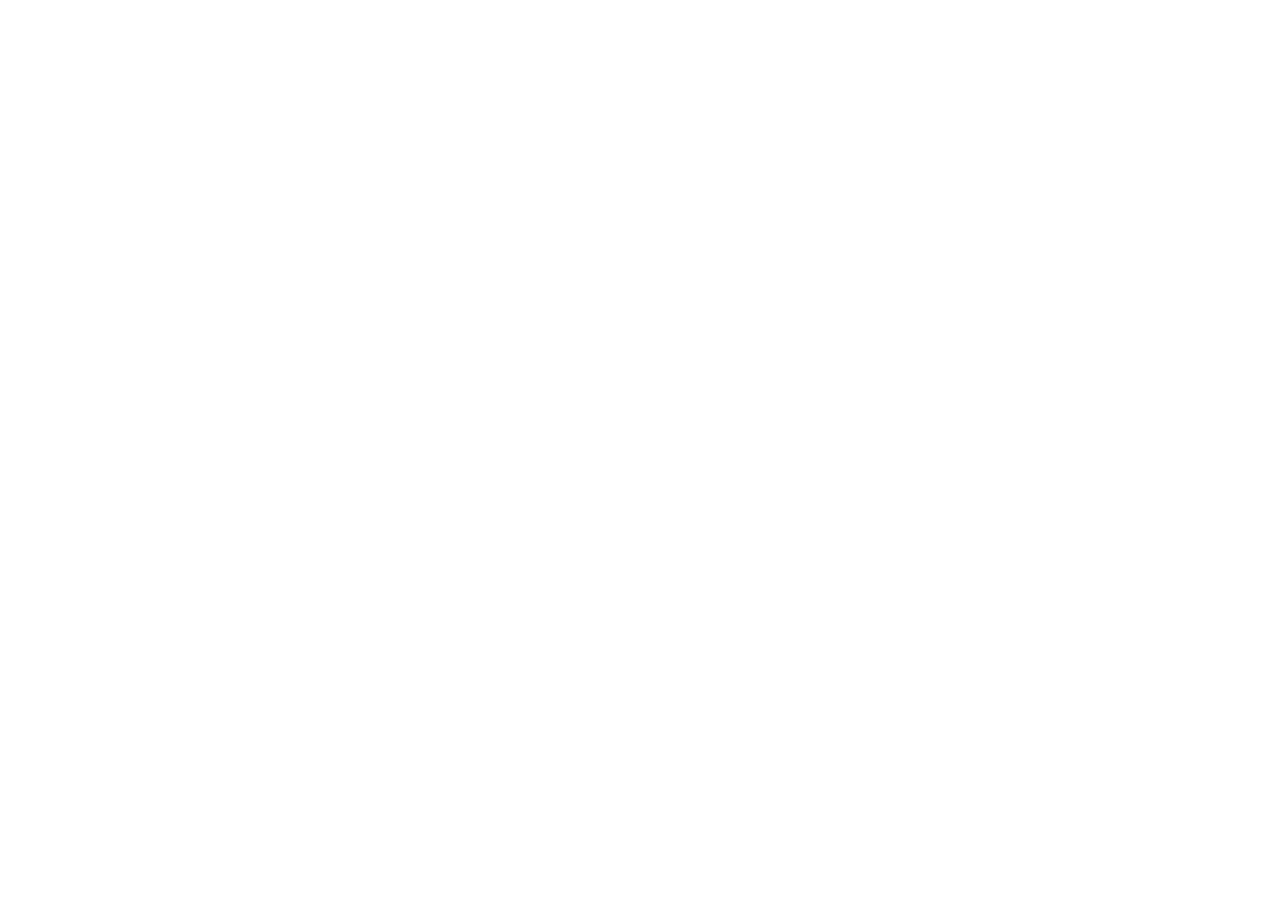
==== index_2.html @ 7749d39b "css lecture 2" ====
<!DOCTYPE html>
<html lang="en">
<head>
    <meta charset="UTF-8">
    <meta name="viewport" content="width=device-width, initial-scale=1.0">
    <title>Document</title>
</head>
<body>
    <div class="container">
        <div class="box box1"></div>
        <div class="box box2"></div>
        <div class="box box3"></div>
    </div>
</body>
</html>
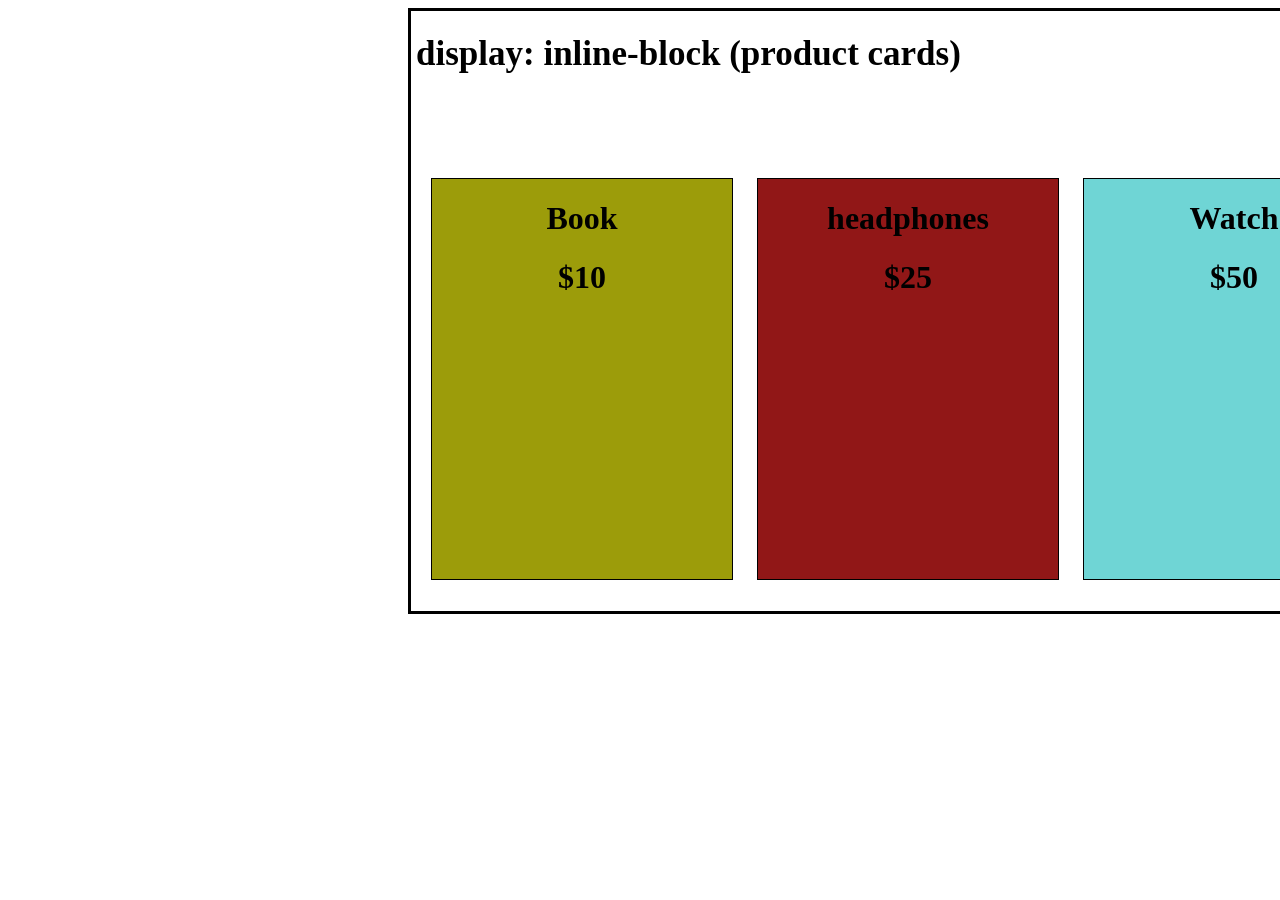
==== commit 31f22776: "block-inline" ====
--- a/index_2.html
+++ b/index_2.html
@@ -4,12 +4,23 @@
     <meta charset="UTF-8">
     <meta name="viewport" content="width=device-width, initial-scale=1.0">
     <title>Document</title>
+    <link rel="stylesheet" href="style_2.css"/>
 </head>
 <body>
     <div class="container">
-        <div class="box box1"></div>
-        <div class="box box2"></div>
-        <div class="box box3"></div>
+        <h1 id="text">display: inline-block (product cards)</h1>
+        <div class="box box1">
+            <h1>Book</h1>
+            <h1>&dollar;10</h1>
+        </div>
+        <div class="box box2">
+            <h1>headphones</h1>
+            <h1>&dollar;25</h1>
+        </div>
+        <div class="box box3">
+            <h1>Watch</h1>
+            <h1>&dollar;50</h1>
+        </div>
     </div>
 </body>
 </html>
--- a/style_2.css
+++ b/style_2.css
@@ -0,0 +1,30 @@
+.container{
+    height: 600px;
+    width: 1000px;
+    border: 3px solid black;
+    margin-left: 400px;
+}
+.box{
+    border: 1px solid black;
+    height: 400px;
+    width: 300px;
+    display: inline-block;
+    margin: 10px;
+    margin-top: 80px;
+    text-align: center;
+
+}
+.box1{
+    background-color: rgb(156, 156, 10);
+    margin-left: 20px;
+}
+.box2{
+    background-color: rgb(145, 23, 23);
+}
+.box3{
+    background-color: rgb(111, 213, 213);
+}
+#text{
+    font-size: 35px;
+    margin-left: 5px;
+}
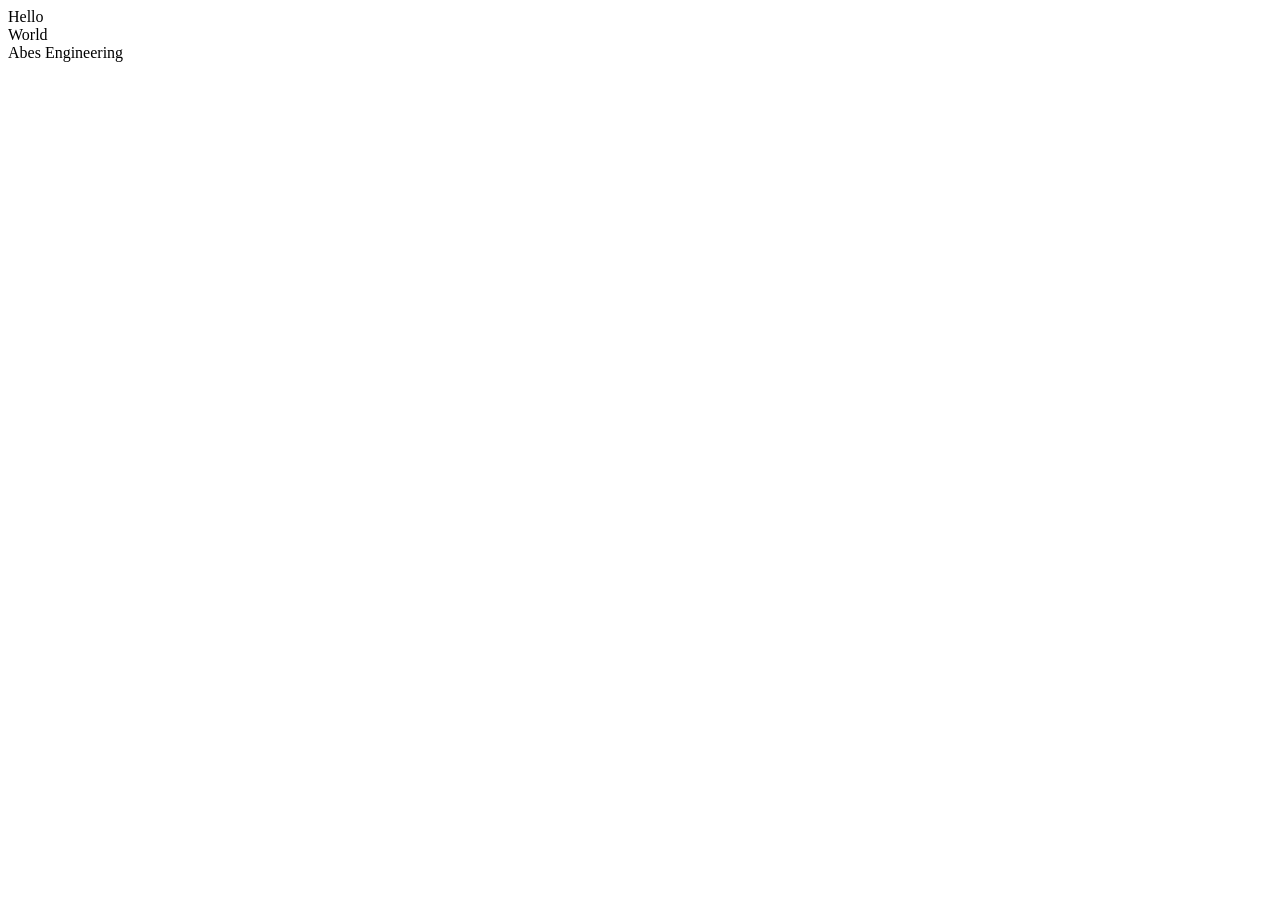
==== commit 47d8056e: "25/11/25" ====
--- a/index_2.html
+++ b/index_2.html
@@ -7,20 +7,11 @@
     <link rel="stylesheet" href="style_2.css"/>
 </head>
 <body>
-    <div class="container">
-        <h1 id="text">display: inline-block (product cards)</h1>
-        <div class="box box1">
-            <h1>Book</h1>
-            <h1>&dollar;10</h1>
-        </div>
-        <div class="box box2">
-            <h1>headphones</h1>
-            <h1>&dollar;25</h1>
-        </div>
-        <div class="box box3">
-            <h1>Watch</h1>
-            <h1>&dollar;50</h1>
-        </div>
+    <div>
+        <span class="ap1">Hello</span>
+        <span class="ap1">World</span>
+        <div class="ap2">Abes</div>
+        <div class="ap2">Engineering</div>
     </div>
 </body>
 </html>
--- a/style_2.css
+++ b/style_2.css
@@ -1,30 +1,7 @@
-.container{
-    height: 600px;
-    width: 1000px;
-    border: 3px solid black;
-    margin-left: 400px;
+
+.ap1{
+    display: block;
 }
-.box{
-    border: 1px solid black;
-    height: 400px;
-    width: 300px;
-    display: inline-block;
-    margin: 10px;
-    margin-top: 80px;
-    text-align: center;
-
-}
-.box1{
-    background-color: rgb(156, 156, 10);
-    margin-left: 20px;
-}
-.box2{
-    background-color: rgb(145, 23, 23);
-}
-.box3{
-    background-color: rgb(111, 213, 213);
-}
-#text{
-    font-size: 35px;
-    margin-left: 5px;
+.ap2{
+    display: inline;
 }
